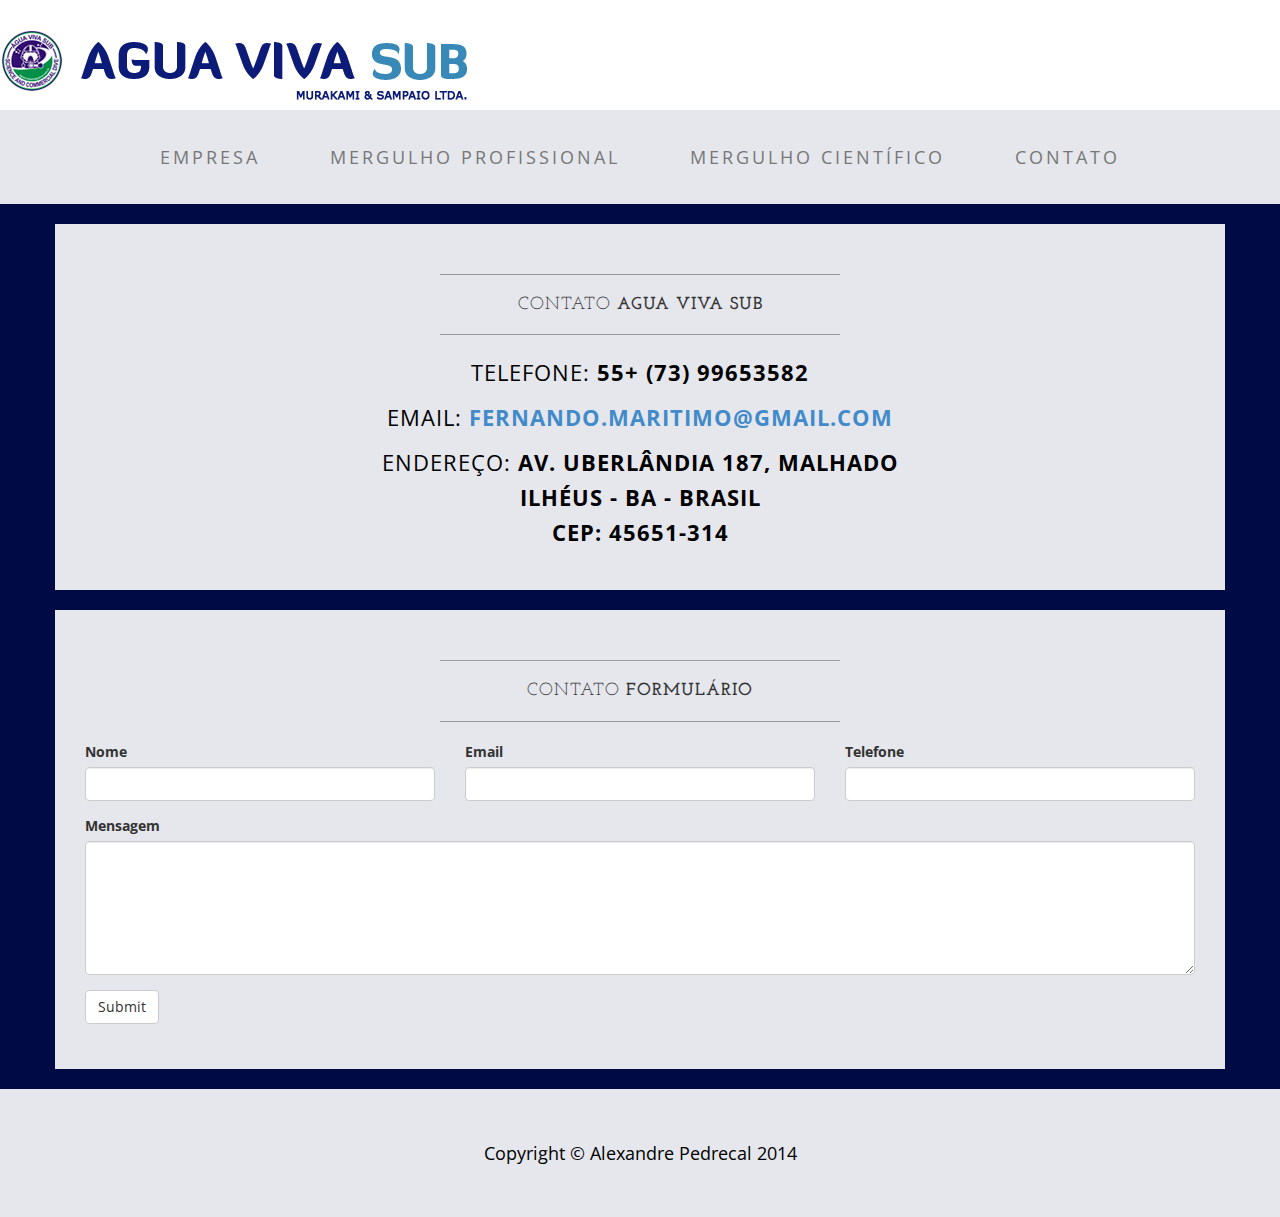
==== contato.html @ 8323dacd "First commit" ====
<!DOCTYPE html>
<html lang="en">

<head>

    <meta charset="utf-8">
    <meta http-equiv="X-UA-Compatible" content="IE=edge">
    <meta name="viewport" content="width=device-width, initial-scale=1">
    <meta name="description" content="">
    <meta name="author" content="">

    <title>ÁGUA VIVA SUB - Contato</title>

    <!-- Bootstrap Core CSS -->
    <link href="css/bootstrap.min.css" rel="stylesheet">

    <!-- Custom CSS -->
    <link href="css/business-casual.css" rel="stylesheet">

    <!-- Fonts -->
    <link href="http://fonts.googleapis.com/css?family=Open+Sans:300italic,400italic,600italic,700italic,800italic,400,300,600,700,800" rel="stylesheet" type="text/css">
    <link href="http://fonts.googleapis.com/css?family=Josefin+Slab:100,300,400,600,700,100italic,300italic,400italic,600italic,700italic" rel="stylesheet" type="text/css">

    <!-- HTML5 Shim and Respond.js IE8 support of HTML5 elements and media queries -->
    <!-- WARNING: Respond.js doesn't work if you view the page via file:// -->
    <!--[if lt IE 9]>
        <script src="https://oss.maxcdn.com/libs/html5shiv/3.7.0/html5shiv.js"></script>
        <script src="https://oss.maxcdn.com/libs/respond.js/1.4.2/respond.min.js"></script>
    <![endif]-->

</head>

<body>
    <div style="background: #fff">

    <a href="index.html"><img class="brand" src="img/logo aguavivasub.png"></a>
    <!-- Navigation -->
    </div>
    <nav class="navbar navbar-default" role="navigation">
        <div class="container">
            <!-- Brand and toggle get grouped for better mobile display -->
            <div class="navbar-header">
                <button type="button" class="navbar-toggle" data-toggle="collapse" data-target="#bs-example-navbar-collapse-1">
                    <span class="sr-only">Toggle navigation</span>
                    <span class="icon-bar"></span>
                    <span class="icon-bar"></span>
                    <span class="icon-bar"></span>
                </button>
                <!-- navbar-brand is hidden on larger screens, but visible when the menu is collapsed -->
                <a class="navbar-brand" href="index.html">AGUA VIVA SUB</a>
            </div>
            <!-- Collect the nav links, forms, and other content for toggling -->
            <div class="collapse navbar-collapse" id="bs-example-navbar-collapse-1">
                <ul class="nav navbar-nav">
                    <!--li>
                        <a href="index.html">Página Inicial</a>
                    </li-->
                    <li>
                        <a href="index.html">Empresa</a>
                    </li>
                    <li>
                        <a href="#" class="dropdown-toggle" data-toggle="dropdown">Mergulho Profissional</a>
                        <ul class="dropdown-menu" role="menu" aria-labelledby="dropdownMenu" >
                            <li><a href="offshore.html">Offshore</a></li>
                            <li><a href="inshore.html">Inshore</a></li>
                            <li><a href="rov_sidescan_magnetometro.html">ROV, Sidescan, Magnetômetro</a></li>
                            <li><a href="navios.html">Navios</a></li>
                            <li class="divider"></li>
                            <li class="dropdown-submenu"></li>
                        </ul>
                    <li>
                        <a href="#" class="dropdown-toggle" data-toggle="dropdown">Mergulho Científico</a>
                        <ul class="dropdown-menu" role="menu" aria-labelledby="dropdownMenu" >
                            <li><a href="navegacao_e_pesca.html">Navegação e Pesca</a></li>
                            <li><a href="ecossistemas_aquaticos.html">Ecossistemas Aquáticos</a></li>
                            <li><a href="protecao_da_linha_de_costa.html">Proteção da Linha de Costa</a></li>
                            <li><a href="portos_ancoradouros_e_marinas.html">Portos Ancoradouros e Marinas</a></li>
                            <li><a href="perfuracao_e_prospeccao.html">Perfuração e Prospecção</a></li>
                            <li class="divider"></li>
                            <li class="dropdown-submenu"></li>
                        </ul>
                    </li>
                    <li>
                        <a href="contato.html">Contato</a>
                    </li>
                </ul>
            </div>
            <!-- /.navbar-collapse -->
        </div>
        <!-- /.container -->
    </nav>

    <div class="container">

        <div class="row">
            <div class="box">
                <div class="col-lg-12">
                    <hr>
                    <h2 class="intro-text text-center">Contato
                        <strong>Agua Viva Sub</strong>
                    </h2>
                    <hr>
                <!--/div>
                <!--div class="col-md-8">
                    <!-- Embedded Google Map using an iframe - to select your location find it on Google maps and paste the link as the iframe src. If you want to use the Google Maps API instead then have at it! -->
                    <!--iframe width="100%" height="400" frameborder="0" scrolling="no" marginheight="0" marginwidth="0" src="http://maps.google.com/maps?hl=en&amp;ie=UTF8&amp;ll=37.0625,-95.677068&amp;spn=56.506174,79.013672&amp;t=m&amp;z=4&amp;output=embed"></iframe-->

                <!--div class="col-md-4"-->
                <div class="intro-text text-center">
                    <p>Telefone:
                        <strong>55+ (73) 99653582</strong>
                    </p>
                    <p>Email:
                        <strong><a href="mailto:fernando.maritimo@gmail.com">fernando.maritimo@gmail.com</a></strong>
                    </p>
                    <p>Endereço:
                        <strong>Av. Uberlândia 187, Malhado
                            <br>Ilhéus - BA - Brasil
</br>CEP: 45651-314</strong>
                    </p>
                </div>
                </div>
                <div class="clearfix"></div>
            </div>
        </div>

        <div class="row">
            <div class="box">
                <div class="col-lg-12">
                    <hr>
                    <h2 class="intro-text text-center">Contato
                        <strong>Formulário</strong>
                    </h2>
                    <hr>
                    <!--p>Lorem ipsum dolor sit amet, consectetur adipisicing elit. Fugiat, vitae, distinctio, possimus repudiandae cupiditate ipsum excepturi dicta neque eaque voluptates tempora veniam esse earum sapiente optio deleniti consequuntur eos voluptatem.</p-->
                    <form role="form">
                        <div class="row">
                            <div class="form-group col-lg-4">
                                <label>Nome</label>
                                <input type="text" class="form-control">
                            </div>
                            <div class="form-group col-lg-4">
                                <label>Email</label>
                                <input type="email" class="form-control">
                            </div>
                            <div class="form-group col-lg-4">
                                <label>Telefone</label>
                                <input type="tel" class="form-control">
                            </div>
                            <div class="clearfix"></div>
                            <div class="form-group col-lg-12">
                                <label>Mensagem</label>
                                <textarea class="form-control" rows="6"></textarea>
                            </div>
                            <div class="form-group col-lg-12">
                                <input type="hidden" name="save" value="contact">
                                <button type="submit" class="btn btn-default">Submit</button>
                            </div>
                        </div>
                    </form>
                </div>
            </div>
        </div>

    </div>
    <!-- /.container -->

    <footer>
        <div class="container">
            <div class="row">
                <div class="col-lg-12 text-center">
                    <p>Copyright &copy; Alexandre Pedrecal 2014</p>
                </div>
            </div>
        </div>
    </footer>

    <!-- jQuery Version 1.11.0 -->
    <script src="js/jquery-1.11.0.js"></script>

    <!-- Bootstrap Core JavaScript -->
    <script src="js/bootstrap.min.js"></script>

</body>

</html>
---- css/business-casual.css ----
/*!
 * Start Bootstrap - Business Casual Bootstrap Theme (http://startbootstrap.com)
 * Code licensed under the Apache License v2.0.
 * For details, see http://www.apache.org/licenses/LICENSE-2.0.
 */

body {
    font-family: "Open Sans","Helvetica Neue",Helvetica,Arial,sans-serif;
    background: #000A45;
    -webkit-background-size: cover;
    -moz-background-size: cover;
    background-size: cover;
    -o-background-size: cover;
}

h1,
h2,
h3,
h4,
h5,
h6 {
    text-transform: uppercase;
    font-family: "Josefin Slab","Helvetica Neue",Helvetica,Arial,sans-serif;
    font-weight: 700;
    letter-spacing: 1px;
}

p {
    font-size: 1.25em;
    line-height: 1.6;
    color: #000;
}

hr {
    max-width: 400px;
    border-color: #999999;
}

.brand,
.address-bar {
    display: none;
}

.navbar-brand {
    text-transform: uppercase;
    font-weight: 900;
    letter-spacing: 2px;
}

.navbar-nav {
    text-transform: uppercase;
    font-weight: 400;
    letter-spacing: 3px;
}

.img-full {
    min-width: 100%;
}

.brand-before,
.brand-name {
    text-transform: capitalize;
}

.brand-before {
    margin: 15px 0;
}

.brand-name {
    margin: 0;
    font-size: 4em;
}

.tagline-divider {
    margin: 15px auto 3px;
    max-width: 250px;
    border-color: #999999;
}

.box {
    margin-bottom: 20px;
    padding: 30px 15px;
    background: #fff;
    background: rgba(255,255,255,0.9);
}

.intro-text {
    text-transform: uppercase;
    font-size: 1.25em;
    font-weight: 400;
    letter-spacing: 1px;
}

.img-border {
    float: none;
    margin: 0 auto 0;
    border: #999999 solid 1px;
}

.img-left {
    float: none;
    margin: 0 auto 0;
}

footer {
    background: #fff;
    background: rgba(255,255,255,0.9);
}

footer p {
    margin: 0;
    padding: 50px 0;
}

@media screen and (min-width:768px) {
    .brand {
        display: inherit;
        margin: 0;
        padding: 30px 0 10px;
        text-align: center;
        text-shadow: 1px 1px 2px rgba(0,0,0,0.5);
        font-family: "Josefin Slab","Helvetica Neue",Helvetica,Arial,sans-serif;
        font-size: 5em;
        font-weight: 700;
        line-height: normal;
        color: #fff;
    }

    .top-divider {
        margin-top: 0;
    }

    .img-left {
        float: left;
        margin-right: 25px;
    }

    .address-bar {
        display: inherit;
        margin: 0;
        padding: 0 0 40px;
        text-align: center;
        text-shadow: 1px 1px 2px rgba(0,0,0,0.5);
        text-transform: uppercase;
        font-size: 1.25em;
        font-weight: 400;
        letter-spacing: 3px;
        color: #fff;
    }

    .navbar {
        border-radius: 0;
    }

    .navbar-header {
        display: none;
    }

    .navbar {
        min-height: 0;
    }

    .navbar-default {
        border: none;
        background: #fff;
        background: rgba(255,255,255,0.9);
    }

    .nav>li>a {
        padding: 35px;
    }

    .navbar-nav>li>a {
        line-height: normal;
    }

    .navbar-nav {
        display: table;
        float: none;
        margin: 0 auto;
        table-layout: fixed;
        font-size: 1.25em;
    }
}

@media screen and (min-width:1200px) {
    .box:after {
        content: '';
        display: table;
        clear: both;
    }
}
.dropdown-submenu{
        position:relative;
    }
 
    .dropdown-submenu>.dropdown-menu{
        top:0;
        left:100%;
        margin-top:-6px;
        margin-left:-1px;
        -webkit-border-radius:0 6px 6px 6px;
        -moz-border-radius:0 6px 6px 6px;
        border-radius:0 6px 6px 6px;
    }
 
    .dropdown-submenu:hover>.dropdown-menu{
        display:block;
    }
 
    .dropdown-submenu>a:after{
        display:block;
        content:" ";
        float:right;
        width:0;
        height:0;
        border-color:transparent;
        border-style:solid;
        border-width:5px 0 5px 5px;
        border-left-color:#cccccc;
        margin-top:5px;
        margin-right:-10px;
    }
 
    .dropdown-submenu:hover>a:after{
        border-left-color:#ffffff;
    }
 
    .dropdown-submenu.pull-left{
        float:none;
    }
 
    .dropdown-submenu.pull-left>.dropdown-menu{
        left:-100%;
        margin-left:10px;
        -webkit-border-radius:6px 0 6px 6px;
        -moz-border-radius:6px 0 6px 6px;
        border-radius:6px 0 6px 6px;
    }
.dropdown:hover .dropdown-menu {
    display: block;
}
ul.nav li.dropdown:hover ul.dropdown-menu{
    display: block;    
}
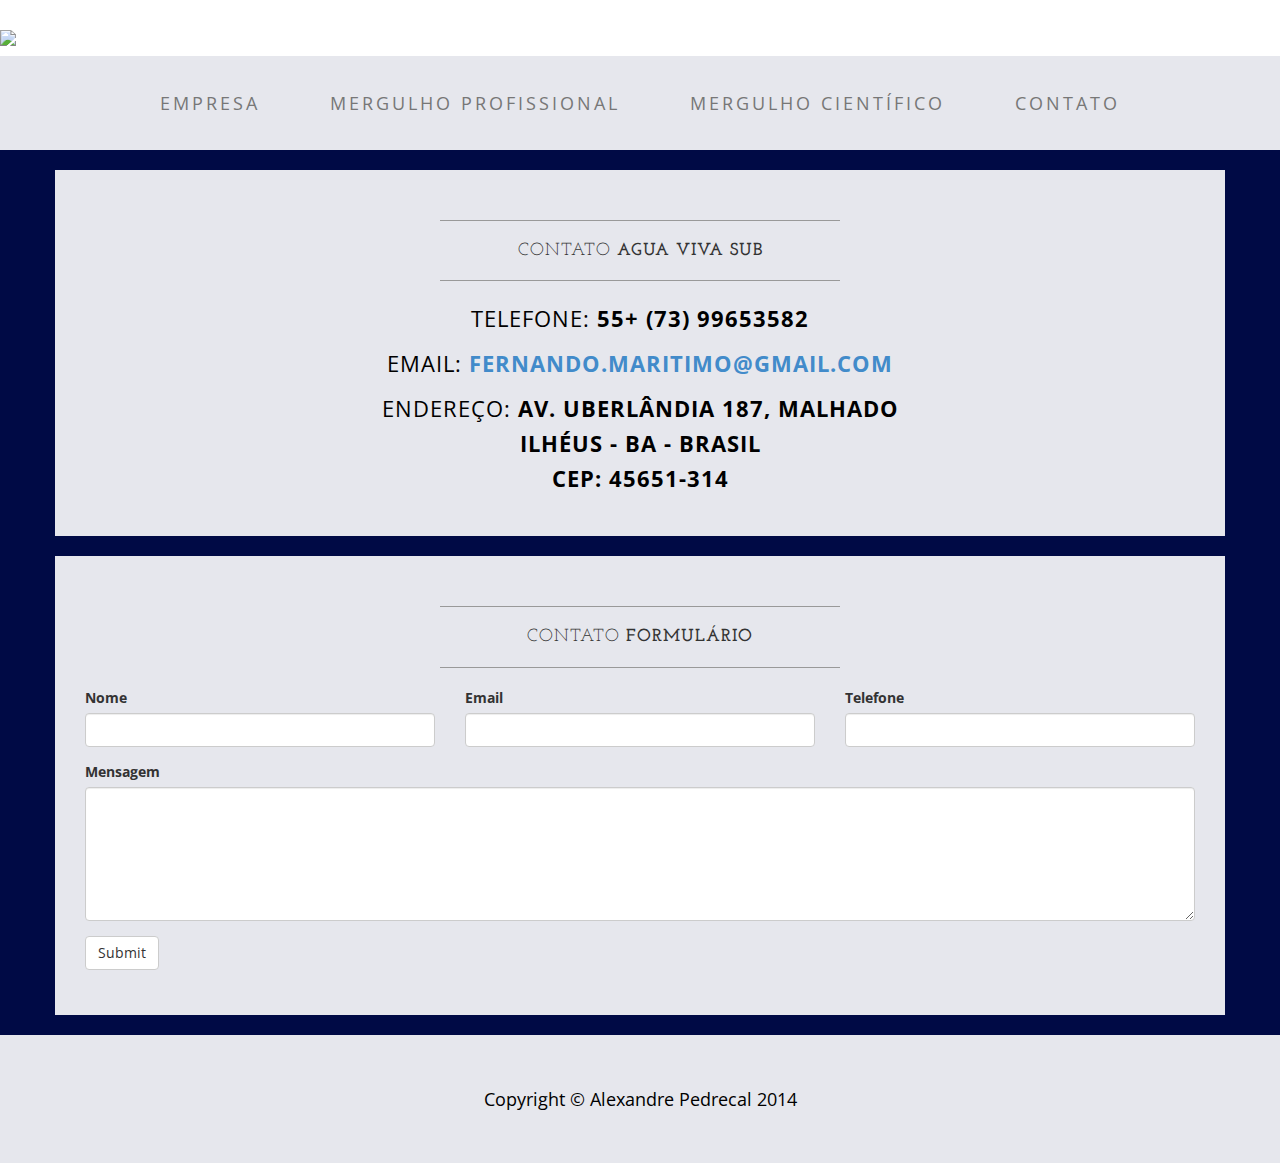
==== commit e57b5473: "logo consertada" ====
--- a/contato.html
+++ b/contato.html
@@ -33,7 +33,7 @@
 <body>
     <div style="background: #fff">
 
-    <a href="index.html"><img class="brand" src="img/logo aguavivasub.png"></a>
+    <a href="index.html"><img class="brand" src="img/logo-uncut.jpg"></a>
     <!-- Navigation -->
     </div>
     <nav class="navbar navbar-default" role="navigation">
@@ -71,11 +71,12 @@
                     <li>
                         <a href="#" class="dropdown-toggle" data-toggle="dropdown">Mergulho Científico</a>
                         <ul class="dropdown-menu" role="menu" aria-labelledby="dropdownMenu" >
+                            <li><a href="adcp.html">ADCP's, Hidrofones e Marégrafos</a></li>
+                            <li><a href="perfuracao_e_prospeccao.html">Perfuração e Prospecção</a></li>
+                            <li><a href="protecao_da_linha_de_costa.html">Proteção da Linha de Costa</a></li>
                             <li><a href="navegacao_e_pesca.html">Navegação e Pesca</a></li>
                             <li><a href="ecossistemas_aquaticos.html">Ecossistemas Aquáticos</a></li>
-                            <li><a href="protecao_da_linha_de_costa.html">Proteção da Linha de Costa</a></li>
                             <li><a href="portos_ancoradouros_e_marinas.html">Portos Ancoradouros e Marinas</a></li>
-                            <li><a href="perfuracao_e_prospeccao.html">Perfuração e Prospecção</a></li>
                             <li class="divider"></li>
                             <li class="dropdown-submenu"></li>
                         </ul>
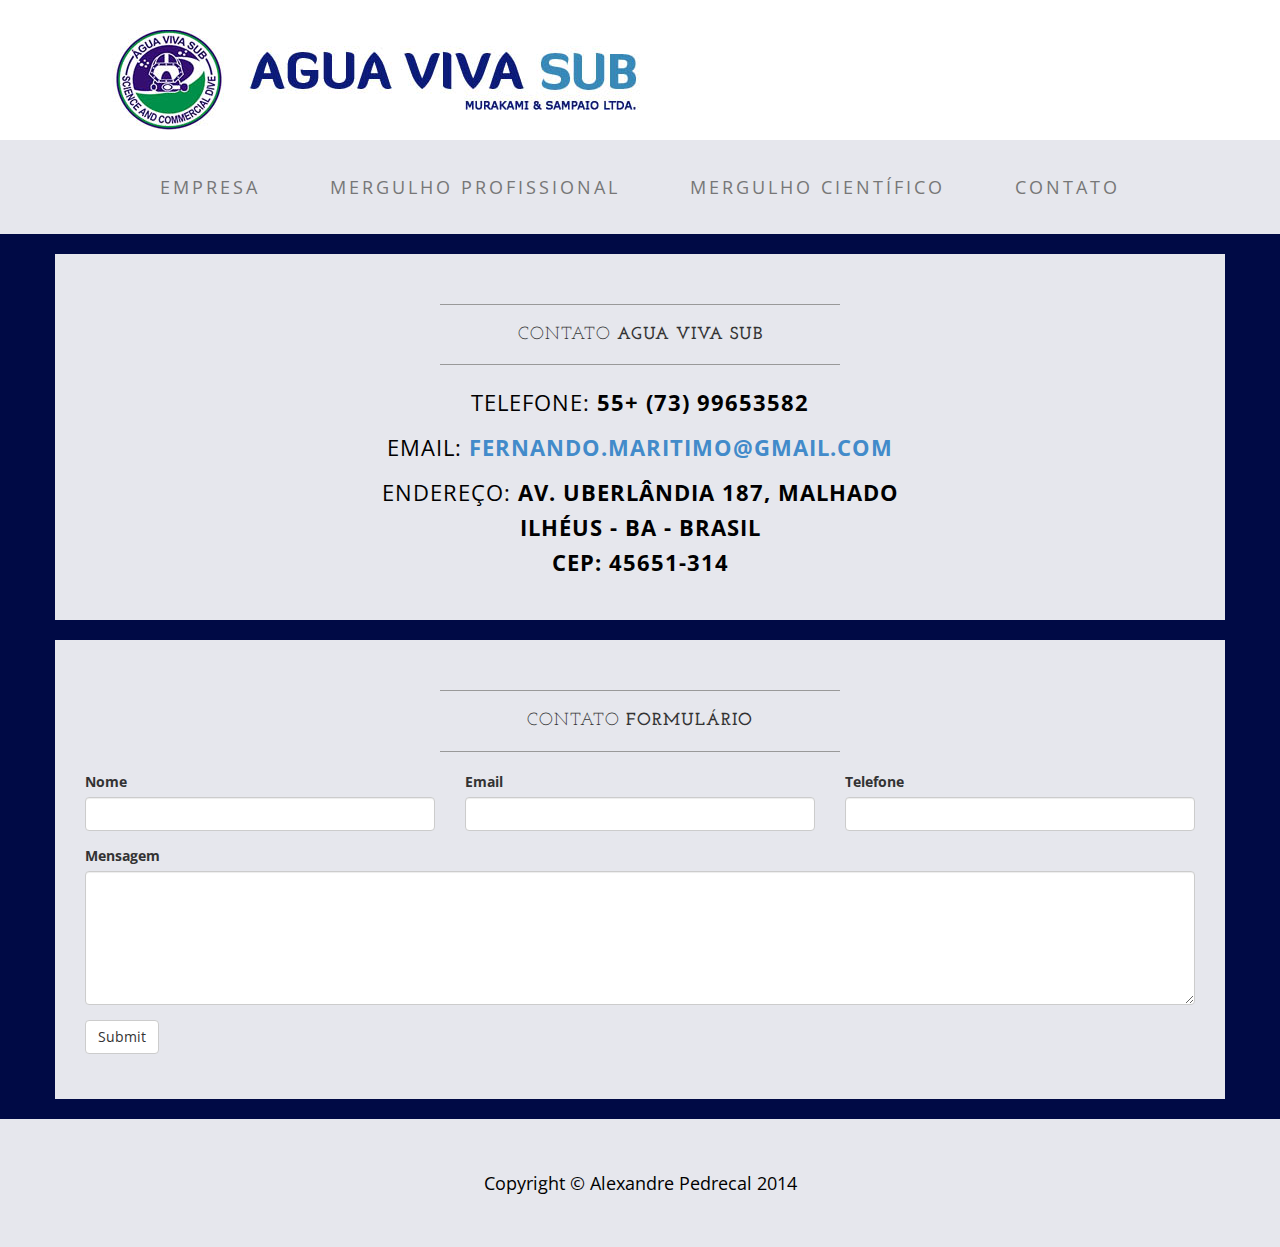
==== commit eec9aaab: "atualiza menu e pagina" ====
--- a/contato.html
+++ b/contato.html
@@ -63,7 +63,7 @@
                         <ul class="dropdown-menu" role="menu" aria-labelledby="dropdownMenu" >
                             <li><a href="offshore.html">Offshore</a></li>
                             <li><a href="inshore.html">Inshore</a></li>
-                            <li><a href="rov_sidescan_magnetometro.html">ROV, Sidescan, Magnetômetro</a></li>
+                            <li><a href="rov.html">ROV</a></li>
                             <li><a href="navios.html">Navios</a></li>
                             <li class="divider"></li>
                             <li class="dropdown-submenu"></li>
@@ -72,6 +72,7 @@
                         <a href="#" class="dropdown-toggle" data-toggle="dropdown">Mergulho Científico</a>
                         <ul class="dropdown-menu" role="menu" aria-labelledby="dropdownMenu" >
                             <li><a href="adcp.html">ADCP's, Hidrofones e Marégrafos</a></li>
+                            <li><a href="sidescan_magnetometro.html">Sidescan e Magnetômetro</a></li>
                             <li><a href="perfuracao_e_prospeccao.html">Perfuração e Prospecção</a></li>
                             <li><a href="protecao_da_linha_de_costa.html">Proteção da Linha de Costa</a></li>
                             <li><a href="navegacao_e_pesca.html">Navegação e Pesca</a></li>
